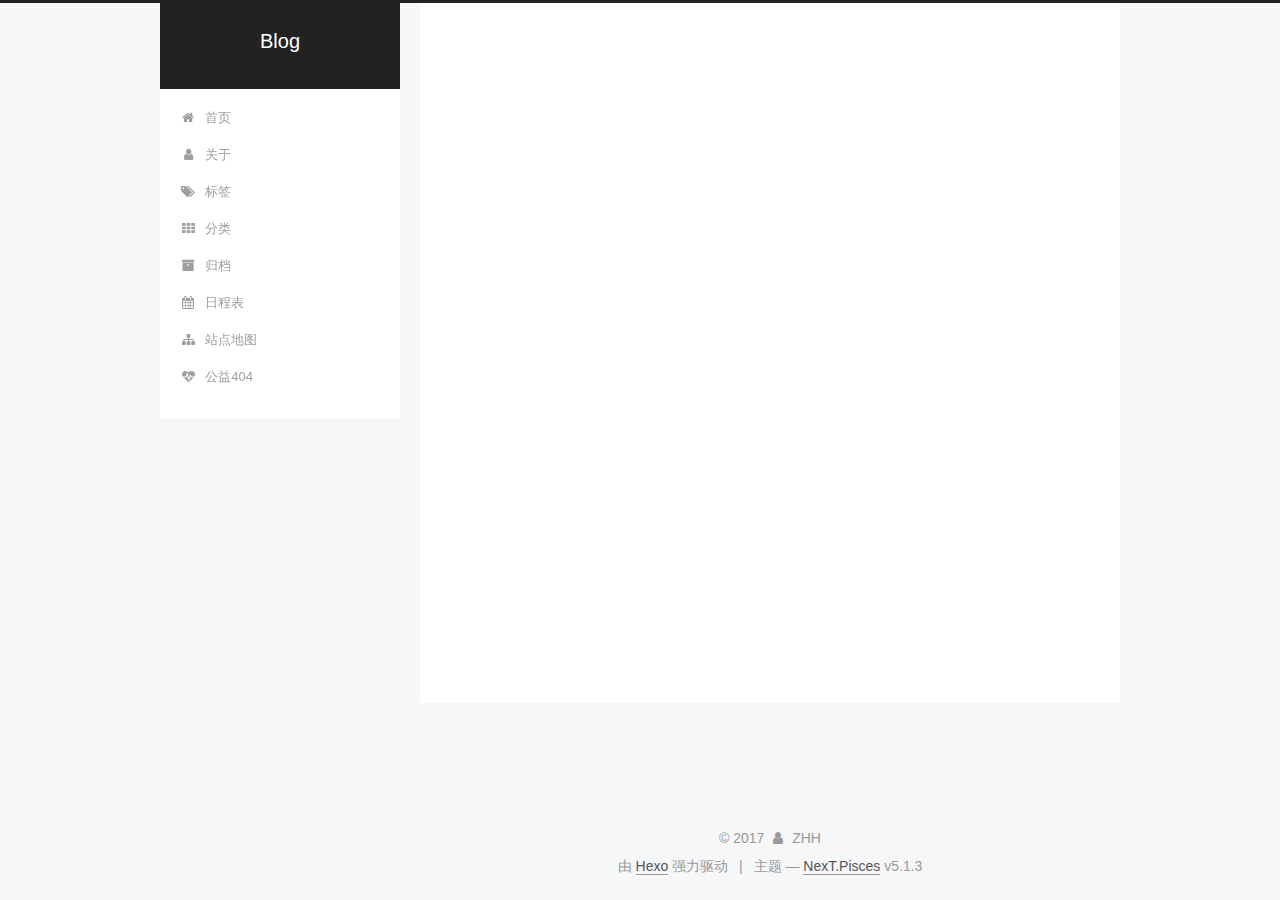
==== about/index.html @ ada10dea "Site updated: 2017-12-16 15:00:33" ====
<!DOCTYPE html>



  


<html class="theme-next pisces use-motion" lang="zh-Hans">
<head>
  <meta charset="UTF-8"/>
<meta http-equiv="X-UA-Compatible" content="IE=edge" />
<meta name="viewport" content="width=device-width, initial-scale=1, maximum-scale=1"/>
<meta name="theme-color" content="#222">









<meta http-equiv="Cache-Control" content="no-transform" />
<meta http-equiv="Cache-Control" content="no-siteapp" />
















  
  
  <link href="/lib/fancybox/source/jquery.fancybox.css?v=2.1.5" rel="stylesheet" type="text/css" />







<link href="/lib/font-awesome/css/font-awesome.min.css?v=4.6.2" rel="stylesheet" type="text/css" />

<link href="/css/main.css?v=5.1.3" rel="stylesheet" type="text/css" />


  <link rel="apple-touch-icon" sizes="180x180" href="/images/apple-touch-icon-next.png?v=5.1.3">


  <link rel="icon" type="image/png" sizes="32x32" href="/images/favicon-32x32-next.png?v=5.1.3">


  <link rel="icon" type="image/png" sizes="16x16" href="/images/favicon-16x16-next.png?v=5.1.3">


  <link rel="mask-icon" href="/images/logo.svg?v=5.1.3" color="#222">





  <meta name="keywords" content="Hexo, NexT" />










<meta name="description" content="##陈群斌前端开发实习生个人主页：chenqunbing.github.io">
<meta property="og:type" content="website">
<meta property="og:title" content="about">
<meta property="og:url" content="http://yoursite.com/about/index.html">
<meta property="og:site_name" content="Blog">
<meta property="og:description" content="##陈群斌前端开发实习生个人主页：chenqunbing.github.io">
<meta property="og:locale" content="zh-Hans">
<meta property="og:updated_time" content="2017-12-16T06:59:31.093Z">
<meta name="twitter:card" content="summary">
<meta name="twitter:title" content="about">
<meta name="twitter:description" content="##陈群斌前端开发实习生个人主页：chenqunbing.github.io">



<script type="text/javascript" id="hexo.configurations">
  var NexT = window.NexT || {};
  var CONFIG = {
    root: '/',
    scheme: 'Pisces',
    version: '5.1.3',
    sidebar: {"position":"left","display":"post","offset":12,"b2t":false,"scrollpercent":false,"onmobile":false},
    fancybox: true,
    tabs: true,
    motion: {"enable":true,"async":false,"transition":{"post_block":"fadeIn","post_header":"slideDownIn","post_body":"slideDownIn","coll_header":"slideLeftIn","sidebar":"slideUpIn"}},
    duoshuo: {
      userId: '0',
      author: '博主'
    },
    algolia: {
      applicationID: '',
      apiKey: '',
      indexName: '',
      hits: {"per_page":10},
      labels: {"input_placeholder":"Search for Posts","hits_empty":"We didn't find any results for the search: ${query}","hits_stats":"${hits} results found in ${time} ms"}
    }
  };
</script>



  <link rel="canonical" href="http://yoursite.com/about/"/>





  <title>about | Blog</title>
  








</head>

<body itemscope itemtype="http://schema.org/WebPage" lang="zh-Hans">

  
  
    
  

  <div class="container sidebar-position-left page-post-detail">
    <div class="headband"></div>

    <header id="header" class="header" itemscope itemtype="http://schema.org/WPHeader">
      <div class="header-inner"><div class="site-brand-wrapper">
  <div class="site-meta ">
    

    <div class="custom-logo-site-title">
      <a href="/"  class="brand" rel="start">
        <span class="logo-line-before"><i></i></span>
        <span class="site-title">Blog</span>
        <span class="logo-line-after"><i></i></span>
      </a>
    </div>
      
        <p class="site-subtitle"></p>
      
  </div>

  <div class="site-nav-toggle">
    <button>
      <span class="btn-bar"></span>
      <span class="btn-bar"></span>
      <span class="btn-bar"></span>
    </button>
  </div>
</div>

<nav class="site-nav">
  

  
    <ul id="menu" class="menu">
      
        
        <li class="menu-item menu-item-home">
          <a href="/" rel="section">
            
              <i class="menu-item-icon fa fa-fw fa-home"></i> <br />
            
            首页
          </a>
        </li>
      
        
        <li class="menu-item menu-item-about">
          <a href="/about/" rel="section">
            
              <i class="menu-item-icon fa fa-fw fa-user"></i> <br />
            
            关于
          </a>
        </li>
      
        
        <li class="menu-item menu-item-tags">
          <a href="/tags/" rel="section">
            
              <i class="menu-item-icon fa fa-fw fa-tags"></i> <br />
            
            标签
          </a>
        </li>
      
        
        <li class="menu-item menu-item-categories">
          <a href="/categories/" rel="section">
            
              <i class="menu-item-icon fa fa-fw fa-th"></i> <br />
            
            分类
          </a>
        </li>
      
        
        <li class="menu-item menu-item-archives">
          <a href="/archives/" rel="section">
            
              <i class="menu-item-icon fa fa-fw fa-archive"></i> <br />
            
            归档
          </a>
        </li>
      
        
        <li class="menu-item menu-item-schedule">
          <a href="/schedule/" rel="section">
            
              <i class="menu-item-icon fa fa-fw fa-calendar"></i> <br />
            
            日程表
          </a>
        </li>
      
        
        <li class="menu-item menu-item-sitemap">
          <a href="/sitemap.xml" rel="section">
            
              <i class="menu-item-icon fa fa-fw fa-sitemap"></i> <br />
            
            站点地图
          </a>
        </li>
      
        
        <li class="menu-item menu-item-commonweal">
          <a href="/404/" rel="section">
            
              <i class="menu-item-icon fa fa-fw fa-heartbeat"></i> <br />
            
            公益404
          </a>
        </li>
      

      
    </ul>
  

  
</nav>



 </div>
    </header>

    <main id="main" class="main">
      <div class="main-inner">
        <div class="content-wrap">
          <div id="content" class="content">
            

  <div id="posts" class="posts-expand">
    
    
    
    <div class="post-block page">
      <header class="post-header">

	<h1 class="post-title" itemprop="name headline">about</h1>



</header>

      
      
      
      <div class="post-body">
        
        
          <h2 id="陈群斌"><a href="#陈群斌" class="headerlink" title="##陈群斌"></a>##陈群斌</h2><p>前端开发实习生<br>个人主页：chenqunbing.github.io</p>

        
      </div>
      
      
      
    </div>
    
    
    
  </div>


          </div>
          


          

  



        </div>
        
          
  
  <div class="sidebar-toggle">
    <div class="sidebar-toggle-line-wrap">
      <span class="sidebar-toggle-line sidebar-toggle-line-first"></span>
      <span class="sidebar-toggle-line sidebar-toggle-line-middle"></span>
      <span class="sidebar-toggle-line sidebar-toggle-line-last"></span>
    </div>
  </div>

  <aside id="sidebar" class="sidebar">
    
    <div class="sidebar-inner">

      

      
        <ul class="sidebar-nav motion-element">
          <li class="sidebar-nav-toc sidebar-nav-active" data-target="post-toc-wrap">
            文章目录
          </li>
          <li class="sidebar-nav-overview" data-target="site-overview-wrap">
            站点概览
          </li>
        </ul>
      

      <section class="site-overview-wrap sidebar-panel">
        <div class="site-overview">
          <div class="site-author motion-element" itemprop="author" itemscope itemtype="http://schema.org/Person">
            
              <img class="site-author-image" itemprop="image"
                src="https://timgsa.baidu.com/timg?image&quality=80&size=b9999_10000&sec=1512407254887&di=79821fce482583d368476b25baf45f73&imgtype=0&src=http%3A%2F%2Fimg5.itiexue.net%2F1680%2F16806173.jpg"
                alt="ZHH" />
            
              <p class="site-author-name" itemprop="name">ZHH</p>
              <p class="site-description motion-element" itemprop="description">MyBlog</p>
          </div>

          <nav class="site-state motion-element">

            
              <div class="site-state-item site-state-posts">
              
                <a href="/archives/">
              
                  <span class="site-state-item-count">4</span>
                  <span class="site-state-item-name">日志</span>
                </a>
              </div>
            

            

            

          </nav>

          

          <div class="links-of-author motion-element">
            
          </div>

          
          

          
          

          

        </div>
      </section>

      
      <!--noindex-->
        <section class="post-toc-wrap motion-element sidebar-panel sidebar-panel-active">
          <div class="post-toc">

            
              
            

            
              <div class="post-toc-content"><ol class="nav"><li class="nav-item nav-level-2"><a class="nav-link" href="#陈群斌"><span class="nav-number">1.</span> <span class="nav-text">##陈群斌</span></a></li></ol></div>
            

          </div>
        </section>
      <!--/noindex-->
      

      

    </div>
  </aside>


        
      </div>
    </main>

    <footer id="footer" class="footer">
      <div class="footer-inner">
        <div class="copyright">&copy; <span itemprop="copyrightYear">2017</span>
  <span class="with-love">
    <i class="fa fa-user"></i>
  </span>
  <span class="author" itemprop="copyrightHolder">ZHH</span>

  
</div>


  <div class="powered-by">由 <a class="theme-link" target="_blank" href="https://hexo.io">Hexo</a> 强力驱动</div>



  <span class="post-meta-divider">|</span>



  <div class="theme-info">主题 &mdash; <a class="theme-link" target="_blank" href="https://github.com/iissnan/hexo-theme-next">NexT.Pisces</a> v5.1.3</div>




        







        
      </div>
    </footer>

    
      <div class="back-to-top">
        <i class="fa fa-arrow-up"></i>
        
      </div>
    

    

  </div>

  

<script type="text/javascript">
  if (Object.prototype.toString.call(window.Promise) !== '[object Function]') {
    window.Promise = null;
  }
</script>









  












  
  
    <script type="text/javascript" src="/lib/jquery/index.js?v=2.1.3"></script>
  

  
  
    <script type="text/javascript" src="/lib/fastclick/lib/fastclick.min.js?v=1.0.6"></script>
  

  
  
    <script type="text/javascript" src="/lib/jquery_lazyload/jquery.lazyload.js?v=1.9.7"></script>
  

  
  
    <script type="text/javascript" src="/lib/velocity/velocity.min.js?v=1.2.1"></script>
  

  
  
    <script type="text/javascript" src="/lib/velocity/velocity.ui.min.js?v=1.2.1"></script>
  

  
  
    <script type="text/javascript" src="/lib/fancybox/source/jquery.fancybox.pack.js?v=2.1.5"></script>
  


  


  <script type="text/javascript" src="/js/src/utils.js?v=5.1.3"></script>

  <script type="text/javascript" src="/js/src/motion.js?v=5.1.3"></script>



  
  


  <script type="text/javascript" src="/js/src/affix.js?v=5.1.3"></script>

  <script type="text/javascript" src="/js/src/schemes/pisces.js?v=5.1.3"></script>



  
  <script type="text/javascript" src="/js/src/scrollspy.js?v=5.1.3"></script>
<script type="text/javascript" src="/js/src/post-details.js?v=5.1.3"></script>



  


  <script type="text/javascript" src="/js/src/bootstrap.js?v=5.1.3"></script>



  


  




	





  





  












  





  

  

  

  
  

  

  

  

</body>
</html>
---- css/main.css ----
/* normalize.css v3.0.2 | MIT License | git.io/normalize */
html {
  font-family: sans-serif; /* 1 */
  -ms-text-size-adjust: 100%; /* 2 */
  -webkit-text-size-adjust: 100%; /* 2 */
}
body {
  margin: 0;
}
article,
aside,
details,
figcaption,
figure,
footer,
header,
hgroup,
main,
menu,
nav,
section,
summary {
  display: block;
}
audio,
canvas,
progress,
video {
  display: inline-block; /* 1 */
  vertical-align: baseline; /* 2 */
}
audio:not([controls]) {
  display: none;
  height: 0;
}
[hidden],
template {
  display: none;
}
a {
  background-color: transparent;
}
a:active,
a:hover {
  outline: 0;
}
abbr[title] {
  border-bottom: 1px dotted;
}
b,
strong {
  font-weight: bold;
}
dfn {
  font-style: italic;
}
h1 {
  font-size: 2em;
  margin: 0.67em 0;
}
mark {
  background: #ff0;
  color: #000;
}
small {
  font-size: 80%;
}
sub,
sup {
  font-size: 75%;
  line-height: 0;
  position: relative;
  vertical-align: baseline;
}
sup {
  top: -0.5em;
}
sub {
  bottom: -0.25em;
}
img {
  border: 0;
}
svg:not(:root) {
  overflow: hidden;
}
figure {
  margin: 1em 40px;
}
hr {
  -moz-box-sizing: content-box;
  box-sizing: content-box;
  height: 0;
}
pre {
  overflow: auto;
}
code,
kbd,
pre,
samp {
  font-family: monospace, monospace;
  font-size: 1em;
}
button,
input,
optgroup,
select,
textarea {
  color: inherit; /* 1 */
  font: inherit; /* 2 */
  margin: 0; /* 3 */
}
button {
  overflow: visible;
}
button,
select {
  text-transform: none;
}
button,
html input[type="button"],
input[type="reset"],
input[type="submit"] {
  -webkit-appearance: button; /* 2 */
  cursor: pointer; /* 3 */
}
button[disabled],
html input[disabled] {
  cursor: default;
}
button::-moz-focus-inner,
input::-moz-focus-inner {
  border: 0;
  padding: 0;
}
input {
  line-height: normal;
}
input[type="checkbox"],
input[type="radio"] {
  box-sizing: border-box; /* 1 */
  padding: 0; /* 2 */
}
input[type="number"]::-webkit-inner-spin-button,
input[type="number"]::-webkit-outer-spin-button {
  height: auto;
}
input[type="search"] {
  -webkit-appearance: textfield; /* 1 */
  -moz-box-sizing: content-box;
  -webkit-box-sizing: content-box; /* 2 */
  box-sizing: content-box;
}
input[type="search"]::-webkit-search-cancel-button,
input[type="search"]::-webkit-search-decoration {
  -webkit-appearance: none;
}
fieldset {
  border: 1px solid #c0c0c0;
  margin: 0 2px;
  padding: 0.35em 0.625em 0.75em;
}
legend {
  border: 0; /* 1 */
  padding: 0; /* 2 */
}
textarea {
  overflow: auto;
}
optgroup {
  font-weight: bold;
}
table {
  border-collapse: collapse;
  border-spacing: 0;
}
td,
th {
  padding: 0;
}
::selection {
  background: #262a30;
  color: #fff;
}
body {
  position: relative;
  font-family: 'Lato', "PingFang SC", "Microsoft YaHei", sans-serif;
  font-size: 14px;
  line-height: 2;
  color: #555;
  background: #f5f7f9;
}
@media (max-width: 767px) {
  body {
    padding-right: 0 !important;
  }
}
@media (min-width: 768px) and (max-width: 991px) {
  body {
    padding-right: 0 !important;
  }
}
@media (min-width: 1600px) {
  body {
    font-size: 16px;
  }
}
h1,
h2,
h3,
h4,
h5,
h6 {
  margin: 0;
  padding: 0;
  font-weight: bold;
  line-height: 1.5;
  font-family: 'Lato', "PingFang SC", "Microsoft YaHei", sans-serif;
}
h2,
h3,
h4,
h5,
h6 {
  margin: 20px 0 15px;
}
h1 {
  font-size: 22px;
}
@media (max-width: 767px) {
  h1 {
    font-size: 18px;
  }
}
h2 {
  font-size: 20px;
}
@media (max-width: 767px) {
  h2 {
    font-size: 16px;
  }
}
h3 {
  font-size: 18px;
}
@media (max-width: 767px) {
  h3 {
    font-size: 14px;
  }
}
h4 {
  font-size: 16px;
}
@media (max-width: 767px) {
  h4 {
    font-size: 12px;
  }
}
h5 {
  font-size: 14px;
}
@media (max-width: 767px) {
  h5 {
    font-size: 10px;
  }
}
h6 {
  font-size: 12px;
}
@media (max-width: 767px) {
  h6 {
    font-size: 8px;
  }
}
p {
  margin: 0 0 20px 0;
}
a {
  color: #555;
  text-decoration: none;
  outline: none;
  border-bottom: 1px solid #999;
  word-wrap: break-word;
}
a:hover {
  color: #222;
  border-bottom-color: #222;
}
blockquote {
  margin: 0;
  padding: 0;
}
img {
  display: block;
  margin: auto;
  max-width: 100%;
  height: auto;
}
hr {
  margin: 40px 0;
  height: 3px;
  border: none;
  background-color: #ddd;
  background-image: repeating-linear-gradient(-45deg, #fff, #fff 4px, transparent 4px, transparent 8px);
}
blockquote {
  padding: 0 15px;
  color: #666;
  border-left: 4px solid #ddd;
}
blockquote cite::before {
  content: "-";
  padding: 0 5px;
}
dt {
  font-weight: 700;
}
dd {
  margin: 0;
  padding: 0;
}
kbd {
  border: 1px solid #ccc;
  border-radius: 0.2em;
  box-shadow: 0.1em 0.1em 0.2em rgba(0,0,0,0.1);
  background-color: #f9f9f9;
  font-family: inherit;
  background-image: -webkit-linear-gradient(top, #eee, #fff, #eee);
  padding: 0.1em 0.3em;
  white-space: nowrap;
}
.text-left {
  text-align: left;
}
.text-center {
  text-align: center;
}
.text-right {
  text-align: right;
}
.text-justify {
  text-align: justify;
}
.text-nowrap {
  white-space: nowrap;
}
.text-lowercase {
  text-transform: lowercase;
}
.text-uppercase {
  text-transform: uppercase;
}
.text-capitalize {
  text-transform: capitalize;
}
.center-block {
  display: block;
  margin-left: auto;
  margin-right: auto;
}
.clearfix:before,
.clearfix:after {
  content: " ";
  display: table;
}
.clearfix:after {
  clear: both;
}
.pullquote {
  width: 45%;
}
.pullquote.left {
  float: left;
  margin-left: 5px;
  margin-right: 10px;
}
.pullquote.right {
  float: right;
  margin-left: 10px;
  margin-right: 5px;
}
.affix.affix.affix {
  position: fixed;
}
.translation {
  margin-top: -20px;
  font-size: 14px;
  color: #999;
}
.scrollbar-measure {
  width: 100px;
  height: 100px;
  overflow: scroll;
  position: absolute;
  top: -9999px;
}
.use-motion .motion-element {
  opacity: 0;
}
table {
  margin: 20px 0;
  width: 100%;
  border-collapse: collapse;
  border-spacing: 0;
  border: 1px solid #ddd;
  font-size: 14px;
  table-layout: fixed;
  word-wrap: break-all;
}
table>tbody>tr:nth-of-type(odd) {
  background-color: #f9f9f9;
}
table>tbody>tr:hover {
  background-color: #f5f5f5;
}
caption,
th,
td {
  padding: 8px;
  text-align: left;
  vertical-align: middle;
  font-weight: normal;
}
th,
td {
  border-bottom: 3px solid #ddd;
  border-right: 1px solid #eee;
}
th {
  padding-bottom: 10px;
  font-weight: 700;
}
td {
  border-bottom-width: 1px;
}
html,
body {
  height: 100%;
}
.container {
  position: relative;
  min-height: 100%;
}
.header-inner {
  margin: 0 auto;
  padding: 100px 0 70px;
  width: 700px;
}
@media (min-width: 1600px) {
  .container .header-inner {
    width: 900px;
  }
}
.main {
  padding-bottom: 150px;
}
.main-inner {
  margin: 0 auto;
  width: 700px;
}
@media (min-width: 1600px) {
  .container .main-inner {
    width: 900px;
  }
}
.footer {
  position: absolute;
  left: 0;
  bottom: 0;
  width: 100%;
  min-height: 50px;
}
.footer-inner {
  box-sizing: border-box;
  margin: 20px auto;
  width: 700px;
}
@media (min-width: 1600px) {
  .container .footer-inner {
    width: 900px;
  }
}
pre,
.highlight {
  overflow: auto;
  margin: 20px 0;
  padding: 0;
  font-size: 13px;
  color: #4d4d4c;
  background: #f7f7f7;
  line-height: 1.6;
}
pre,
code {
  font-family: consolas, Menlo, "PingFang SC", "Microsoft YaHei", monospace;
}
code {
  padding: 2px 4px;
  word-wrap: break-word;
  color: #555;
  background: #eee;
  border-radius: 3px;
  font-size: 13px;
}
pre {
  padding: 10px;
}
pre code {
  padding: 0;
  color: #4d4d4c;
  background: none;
  text-shadow: none;
}
.highlight {
  border-radius: 1px;
}
.highlight pre {
  border: none;
  margin: 0;
  padding: 10px 0;
}
.highlight table {
  margin: 0;
  width: auto;
  border: none;
}
.highlight td {
  border: none;
  padding: 0;
}
.highlight figcaption {
  font-size: 1em;
  color: #4d4d4c;
  line-height: 1em;
  margin-bottom: 1em;
}
.highlight figcaption:before,
.highlight figcaption:after {
  content: " ";
  display: table;
}
.highlight figcaption:after {
  clear: both;
}
.highlight figcaption a {
  float: right;
  color: #4d4d4c;
}
.highlight figcaption a:hover {
  border-bottom-color: #4d4d4c;
}
.highlight .gutter pre {
  padding-left: 10px;
  padding-right: 10px;
  color: #869194;
  text-align: right;
  background-color: #eff2f3;
}
.highlight .code pre {
  width: 100%;
  padding-left: 10px;
  padding-right: 10px;
  background-color: #f7f7f7;
}
.highlight .line {
  height: 20px;
}
.gutter {
  -webkit-user-select: none;
  -moz-user-select: none;
  -ms-user-select: none;
  user-select: none;
}
.gist table {
  width: auto;
}
.gist table td {
  border: none;
}
pre .deletion {
  background: #fdd;
}
pre .addition {
  background: #dfd;
}
pre .meta {
  color: #8959a8;
}
pre .comment {
  color: #8e908c;
}
pre .variable,
pre .attribute,
pre .tag,
pre .regexp,
pre .ruby .constant,
pre .xml .tag .title,
pre .xml .pi,
pre .xml .doctype,
pre .html .doctype,
pre .css .id,
pre .css .class,
pre .css .pseudo {
  color: #c82829;
}
pre .number,
pre .preprocessor,
pre .built_in,
pre .literal,
pre .params,
pre .constant,
pre .command {
  color: #f5871f;
}
pre .ruby .class .title,
pre .css .rules .attribute,
pre .string,
pre .value,
pre .inheritance,
pre .header,
pre .ruby .symbol,
pre .xml .cdata,
pre .special,
pre .number,
pre .formula {
  color: #718c00;
}
pre .title,
pre .css .hexcolor {
  color: #3e999f;
}
pre .function,
pre .python .decorator,
pre .python .title,
pre .ruby .function .title,
pre .ruby .title .keyword,
pre .perl .sub,
pre .javascript .title,
pre .coffeescript .title {
  color: #4271ae;
}
pre .keyword,
pre .javascript .function {
  color: #8959a8;
}
.full-image.full-image.full-image {
  border: none;
  max-width: 100%;
  width: auto;
  margin: 20px auto;
}
@media (min-width: 992px) {
  .full-image.full-image.full-image {
    max-width: none;
    width: 118%;
    margin: 0 -9%;
  }
}
.blockquote-center,
.page-home .post-type-quote blockquote,
.page-post-detail .post-type-quote blockquote {
  position: relative;
  margin: 40px 0;
  padding: 0;
  border-left: none;
  text-align: center;
}
.blockquote-center::before,
.page-home .post-type-quote blockquote::before,
.page-post-detail .post-type-quote blockquote::before,
.blockquote-center::after,
.page-home .post-type-quote blockquote::after,
.page-post-detail .post-type-quote blockquote::after {
  position: absolute;
  content: ' ';
  display: block;
  width: 100%;
  height: 24px;
  opacity: 0.2;
  background-repeat: no-repeat;
  background-position: 0 -6px;
  background-size: 22px 22px;
}
.blockquote-center::before,
.page-home .post-type-quote blockquote::before,
.page-post-detail .post-type-quote blockquote::before {
  top: -20px;
  background-image: url("../images/quote-l.svg");
  border-top: 1px solid #ccc;
}
.blockquote-center::after,
.page-home .post-type-quote blockquote::after,
.page-post-detail .post-type-quote blockquote::after {
  bottom: -20px;
  background-image: url("../images/quote-r.svg");
  border-bottom: 1px solid #ccc;
  background-position: 100% 8px;
}
.blockquote-center p,
.page-home .post-type-quote blockquote p,
.page-post-detail .post-type-quote blockquote p,
.blockquote-center div,
.page-home .post-type-quote blockquote div,
.page-post-detail .post-type-quote blockquote div {
  text-align: center;
}
.post .post-body .group-picture img {
  box-sizing: border-box;
  padding: 0 3px;
  border: none;
}
.post .group-picture-row {
  overflow: hidden;
  margin-top: 6px;
}
.post .group-picture-row:first-child {
  margin-top: 0;
}
.post .group-picture-column {
  float: left;
}
.page-post-detail .post-body .group-picture-column {
  float: none;
  margin-top: 10px;
  width: auto !important;
}
.page-post-detail .post-body .group-picture-column img {
  margin: 0 auto;
}
.page-archive .group-picture-container {
  overflow: hidden;
}
.page-archive .group-picture-row {
  float: left;
}
.page-archive .group-picture-row:first-child {
  margin-top: 6px;
}
.page-archive .group-picture-column {
  max-width: 150px;
  max-height: 150px;
}
.post-body .note {
  position: relative;
  padding: 15px;
  margin-bottom: 20px;
  border: 1px solid #eee;
  border-left-width: 5px;
  border-radius: 3px;
}
.post-body .note h2,
.post-body .note h3,
.post-body .note h4,
.post-body .note h5,
.post-body .note h6 {
  margin-top: 0;
  margin-bottom: 0;
  border-bottom: initial;
  padding-top: 0 !important;
}
.post-body .note p:first-child,
.post-body .note ul:first-child,
.post-body .note ol:first-child,
.post-body .note table:first-child,
.post-body .note pre:first-child,
.post-body .note blockquote:first-child {
  margin-top: 0;
}
.post-body .note p:last-child,
.post-body .note ul:last-child,
.post-body .note ol:last-child,
.post-body .note table:last-child,
.post-body .note pre:last-child,
.post-body .note blockquote:last-child {
  margin-bottom: 0;
}
.post-body .note.default {
  border-left-color: #777;
}
.post-body .note.default h2,
.post-body .note.default h3,
.post-body .note.default h4,
.post-body .note.default h5,
.post-body .note.default h6 {
  color: #777;
}
.post-body .note.primary {
  border-left-color: #6f42c1;
}
.post-body .note.primary h2,
.post-body .note.primary h3,
.post-body .note.primary h4,
.post-body .note.primary h5,
.post-body .note.primary h6 {
  color: #6f42c1;
}
.post-body .note.info {
  border-left-color: #428bca;
}
.post-body .note.info h2,
.post-body .note.info h3,
.post-body .note.info h4,
.post-body .note.info h5,
.post-body .note.info h6 {
  color: #428bca;
}
.post-body .note.success {
  border-left-color: #5cb85c;
}
.post-body .note.success h2,
.post-body .note.success h3,
.post-body .note.success h4,
.post-body .note.success h5,
.post-body .note.success h6 {
  color: #5cb85c;
}
.post-body .note.warning {
  border-left-color: #f0ad4e;
}
.post-body .note.warning h2,
.post-body .note.warning h3,
.post-body .note.warning h4,
.post-body .note.warning h5,
.post-body .note.warning h6 {
  color: #f0ad4e;
}
.post-body .note.danger {
  border-left-color: #d9534f;
}
.post-body .note.danger h2,
.post-body .note.danger h3,
.post-body .note.danger h4,
.post-body .note.danger h5,
.post-body .note.danger h6 {
  color: #d9534f;
}
.post-body .label {
  display: inline;
  padding: 0 2px;
  white-space: nowrap;
}
.post-body .label.default {
  background-color: #f0f0f0;
}
.post-body .label.primary {
  background-color: #efe6f7;
}
.post-body .label.info {
  background-color: #e5f2f8;
}
.post-body .label.success {
  background-color: #e7f4e9;
}
.post-body .label.warning {
  background-color: #fcf6e1;
}
.post-body .label.danger {
  background-color: #fae8eb;
}
.post-body .tabs {
  position: relative;
  display: block;
  margin-bottom: 20px;
  padding-top: 10px;
}
.post-body .tabs ul.nav-tabs {
  margin: 0;
  padding: 0;
  display: flex;
  margin-bottom: -1px;
}
@media (max-width: 413px) {
  .post-body .tabs ul.nav-tabs {
    display: block;
    margin-bottom: 5px;
  }
}
.post-body .tabs ul.nav-tabs li.tab {
  list-style-type: none !important;
  margin: 0 0.25em 0 0;
  border-top: 3px solid transparent;
  border-left: 1px solid transparent;
  border-right: 1px solid transparent;
}
@media (max-width: 413px) {
  .post-body .tabs ul.nav-tabs li.tab {
    margin: initial;
    border-top: 1px solid transparent;
    border-left: 3px solid transparent;
    border-right: 1px solid transparent;
    border-bottom: 1px solid transparent;
  }
}
.post-body .tabs ul.nav-tabs li.tab a {
  outline: 0;
  border-bottom: initial;
  display: block;
  line-height: 1.8em;
  padding: 0.25em 0.75em;
  transition-duration: 0.2s;
  transition-timing-function: ease-out;
  transition-delay: 0s;
}
.post-body .tabs ul.nav-tabs li.tab a i {
  width: 1.285714285714286em;
}
.post-body .tabs ul.nav-tabs li.tab.active {
  border-top: 3px solid #fc6423;
  border-left: 1px solid #ddd;
  border-right: 1px solid #ddd;
  background-color: #fff;
}
@media (max-width: 413px) {
  .post-body .tabs ul.nav-tabs li.tab.active {
    border-top: 1px solid #ddd;
    border-left: 3px solid #fc6423;
    border-right: 1px solid #ddd;
    border-bottom: 1px solid #ddd;
  }
}
.post-body .tabs ul.nav-tabs li.tab.active a {
  cursor: default;
  color: #555;
}
.post-body .tabs .tab-content {
  background-color: #fff;
}
.post-body .tabs .tab-content .tab-pane {
  border: 1px solid #ddd;
  padding: 20px 20px 0 20px;
}
.post-body .tabs .tab-content .tab-pane:not(.active) {
  display: none !important;
}
.post-body .tabs .tab-content .tab-pane.active {
  display: block !important;
}
.btn {
  display: inline-block;
  padding: 0 20px;
  font-size: 14px;
  color: #555;
  background: #fff;
  border: 2px solid #555;
  text-decoration: none;
  border-radius: 2px;
  transition-property: background-color;
  transition-duration: 0.2s;
  transition-timing-function: ease-in-out;
  transition-delay: 0s;
  line-height: 2;
}
.btn:hover {
  border-color: #222;
  color: #fff;
  background: #222;
}
.btn +.btn {
  margin: 0 0 8px 8px;
}
.btn .fa-fw {
  width: 1.285714285714286em;
  text-align: left;
}
.btn-bar {
  display: block;
  width: 22px;
  height: 2px;
  background: #555;
  border-radius: 1px;
}
.btn-bar+.btn-bar {
  margin-top: 4px;
}
.pagination {
  margin: 120px 0 40px;
  text-align: center;
  border-top: 1px solid #eee;
}
.page-number-basic,
.pagination .prev,
.pagination .next,
.pagination .page-number,
.pagination .space {
  display: inline-block;
  position: relative;
  top: -1px;
  margin: 0 10px;
  padding: 0 11px;
}
@media (max-width: 767px) {
  .page-number-basic,
  .pagination .prev,
  .pagination .next,
  .pagination .page-number,
  .pagination .space {
    margin: 0 5px;
  }
}
.pagination .prev,
.pagination .next,
.pagination .page-number {
  border-bottom: 0;
  border-top: 1px solid #eee;
  transition-property: border-color;
  transition-duration: 0.2s;
  transition-timing-function: ease-in-out;
  transition-delay: 0s;
}
.pagination .prev:hover,
.pagination .next:hover,
.pagination .page-number:hover {
  border-top-color: #222;
}
.pagination .space {
  padding: 0;
  margin: 0;
}
.pagination .prev {
  margin-left: 0;
}
.pagination .next {
  margin-right: 0;
}
.pagination .page-number.current {
  color: #fff;
  background: #ccc;
  border-top-color: #ccc;
}
@media (max-width: 767px) {
  .pagination {
    border-top: none;
  }
  .pagination .prev,
  .pagination .next,
  .pagination .page-number {
    margin-bottom: 10px;
    border-top: 0;
    border-bottom: 1px solid #eee;
    padding: 0 10px;
  }
  .pagination .prev:hover,
  .pagination .next:hover,
  .pagination .page-number:hover {
    border-bottom-color: #222;
  }
}
.comments {
  margin: 60px 20px 0;
}
.tag-cloud {
  text-align: center;
}
.tag-cloud a {
  display: inline-block;
  margin: 10px;
}
.back-to-top {
  box-sizing: border-box;
  position: fixed;
  bottom: -100px;
  right: 30px;
  z-index: 1050;
  padding: 0 6px;
  width: 24px;
  background: #222;
  font-size: 12px;
  opacity: 0.6;
  color: #fff;
  cursor: pointer;
  text-align: center;
  -webkit-transform: translateZ(0);
  transition-property: bottom;
  transition-duration: 0.2s;
  transition-timing-function: ease-in-out;
  transition-delay: 0s;
}
@media (min-width: 768px) and (max-width: 991px) {
  .back-to-top {
    display: none !important;
  }
}
@media (max-width: 767px) {
  .back-to-top {
    display: none !important;
  }
}
.back-to-top.back-to-top-on {
  bottom: 30px;
}
.header {
  background: transparent;
}
.header-inner {
  position: relative;
}
.headband {
  height: 3px;
  background: #222;
}
.site-meta {
  margin: 0;
  text-align: center;
}
@media (max-width: 767px) {
  .site-meta {
    text-align: center;
  }
}
.brand {
  position: relative;
  display: inline-block;
  padding: 0 40px;
  color: #fff;
  background: #222;
  border-bottom: none;
}
.brand:hover {
  color: #fff;
}
.logo {
  display: inline-block;
  margin-right: 5px;
  line-height: 36px;
  vertical-align: top;
}
.site-title {
  display: inline-block;
  vertical-align: top;
  line-height: 36px;
  font-size: 20px;
  font-weight: normal;
  font-family: 'Lato', "PingFang SC", "Microsoft YaHei", sans-serif;
}
.site-subtitle {
  margin-top: 10px;
  font-size: 13px;
  color: #ddd;
}
.use-motion .brand {
  opacity: 0;
}
.use-motion .logo,
.use-motion .site-title,
.use-motion .site-subtitle {
  opacity: 0;
  position: relative;
  top: -10px;
}
.site-nav-toggle {
  display: none;
  position: absolute;
  top: 10px;
  left: 10px;
}
@media (max-width: 767px) {
  .site-nav-toggle {
    display: block;
  }
}
.site-nav-toggle button {
  margin-top: 2px;
  padding: 9px 10px;
  background: transparent;
  border: none;
}
@media (max-width: 767px) {
  .site-nav {
    display: none;
    margin: 0 -10px;
    padding: 0 10px;
    clear: both;
    border-top: 1px solid #ddd;
  }
}
@media (min-width: 768px) and (max-width: 991px) {
  .site-nav {
    display: block !important;
  }
}
@media (min-width: 992px) {
  .site-nav {
    display: block !important;
  }
}
.menu {
  margin-top: 20px;
  padding-left: 0;
  text-align: center;
}
.menu .menu-item {
  display: inline-block;
  margin: 0 10px;
  list-style: none;
}
@media screen and (max-width: 767px) {
  .menu .menu-item {
    margin-top: 10px;
  }
}
.menu .menu-item a {
  display: block;
  font-size: 13px;
  line-height: inherit;
  border-bottom: 1px solid transparent;
  transition-property: border-color;
  transition-duration: 0.2s;
  transition-timing-function: ease-in-out;
  transition-delay: 0s;
}
.menu .menu-item a:hover,
.menu-item-active a {
  border-bottom-color: #222;
}
.menu .menu-item .fa {
  margin-right: 5px;
}
.use-motion .menu-item {
  opacity: 0;
}
.post-body {
  font-family: 'Lato', "PingFang SC", "Microsoft YaHei", sans-serif;
}
@media (max-width: 767px) {
  .post-body {
    word-break: break-word;
  }
}
.post-body .fancybox img {
  display: block !important;
  margin: 0 auto;
  cursor: pointer;
  cursor: zoom-in;
  cursor: -webkit-zoom-in;
}
.post-body .image-caption,
.post-body .figure .caption {
  margin: -20px auto 15px;
  text-align: center;
  font-size: 14px;
  color: #999;
  font-weight: bold;
  line-height: 1;
}
.post-sticky-flag {
  display: inline-block;
  font-size: 16px;
  -ms-transform: rotate(30deg);
  -webkit-transform: rotate(30deg);
  -moz-transform: rotate(30deg);
  -ms-transform: rotate(30deg);
  -o-transform: rotate(30deg);
  transform: rotate(30deg);
}
.use-motion .post-block,
.use-motion .pagination,
.use-motion .comments {
  opacity: 0;
}
.use-motion .post-header {
  opacity: 0;
}
.use-motion .post-body {
  opacity: 0;
}
.use-motion .collection-title {
  opacity: 0;
}
.posts-expand {
  padding-top: 40px;
}
@media (max-width: 767px) {
  .posts-expand {
    margin: 0 20px;
  }
  .post-body pre .gutter pre {
    padding-right: 10px;
  }
  .post-body .highlight {
    margin-left: 0px;
    margin-right: 0px;
    padding: 0;
  }
  .post-body .highlight .gutter pre {
    padding-right: 10px;
  }
}
@media (min-width: 992px) {
  .posts-expand .post-body {
    text-align: justify;
  }
}
.posts-expand .post-body h2,
.posts-expand .post-body h3,
.posts-expand .post-body h4,
.posts-expand .post-body h5,
.posts-expand .post-body h6 {
  padding-top: 10px;
}
.posts-expand .post-body h2 .header-anchor,
.posts-expand .post-body h3 .header-anchor,
.posts-expand .post-body h4 .header-anchor,
.posts-expand .post-body h5 .header-anchor,
.posts-expand .post-body h6 .header-anchor {
  float: right;
  margin-left: 10px;
  color: #ccc;
  border-bottom-style: none;
  visibility: hidden;
}
.posts-expand .post-body h2 .header-anchor:hover,
.posts-expand .post-body h3 .header-anchor:hover,
.posts-expand .post-body h4 .header-anchor:hover,
.posts-expand .post-body h5 .header-anchor:hover,
.posts-expand .post-body h6 .header-anchor:hover {
  color: inherit;
}
.posts-expand .post-body h2:hover .header-anchor,
.posts-expand .post-body h3:hover .header-anchor,
.posts-expand .post-body h4:hover .header-anchor,
.posts-expand .post-body h5:hover .header-anchor,
.posts-expand .post-body h6:hover .header-anchor {
  visibility: visible;
}
.posts-expand .post-body ul li {
  list-style: circle;
}
.posts-expand .post-body img {
  box-sizing: border-box;
  margin: auto;
  padding: 3px;
  border: 1px solid #ddd;
}
.posts-expand .post-body .fancybox img {
  margin: 0 auto 25px;
}
@media (max-width: 767px) {
  .posts-collapse {
    margin: 0 20px;
  }
  .posts-collapse .post-title,
  .posts-collapse .post-meta {
    display: block;
    width: auto;
    text-align: left;
  }
}
.posts-collapse {
  position: relative;
  z-index: 1010;
  margin-left: 55px;
}
.posts-collapse::after {
  content: " ";
  position: absolute;
  top: 20px;
  left: 0;
  margin-left: -2px;
  width: 4px;
  height: 100%;
  background: #f5f5f5;
  z-index: -1;
}
@media (max-width: 767px) {
  .posts-collapse {
    margin: 0 20px;
  }
}
.posts-collapse .collection-title {
  position: relative;
  margin: 60px 0;
}
.posts-collapse .collection-title h1,
.posts-collapse .collection-title h2 {
  margin-left: 20px;
}
.posts-collapse .collection-title small {
  color: #bbb;
  margin-left: 5px;
}
.posts-collapse .collection-title::before {
  content: " ";
  position: absolute;
  left: 0;
  top: 50%;
  margin-left: -4px;
  margin-top: -4px;
  width: 8px;
  height: 8px;
  background: #bbb;
  border-radius: 50%;
}
.posts-collapse .post {
  margin: 30px 0;
}
.posts-collapse .post-header {
  position: relative;
  transition-duration: 0.2s;
  transition-timing-function: ease-in-out;
  transition-delay: 0s;
  transition-property: border;
  border-bottom: 1px dashed #ccc;
}
.posts-collapse .post-header::before {
  content: " ";
  position: absolute;
  left: 0;
  top: 12px;
  width: 6px;
  height: 6px;
  margin-left: -4px;
  background: #bbb;
  border-radius: 50%;
  border: 1px solid #fff;
  transition-duration: 0.2s;
  transition-timing-function: ease-in-out;
  transition-delay: 0s;
  transition-property: background;
}
.posts-collapse .post-header:hover {
  border-bottom-color: #666;
}
.posts-collapse .post-header:hover::before {
  background: #222;
}
.posts-collapse .post-meta {
  position: absolute;
  font-size: 12px;
  left: 20px;
  top: 5px;
}
.posts-collapse .post-comments-count {
  display: none;
}
.posts-collapse .post-title {
  margin-left: 60px;
  font-size: 16px;
  font-weight: normal;
  line-height: inherit;
}
.posts-collapse .post-title::after {
  margin-left: 3px;
  opacity: 0.6;
}
.posts-collapse .post-title a {
  color: #666;
  border-bottom: none;
}
.page-home .post-type-quote .post-header,
.page-post-detail .post-type-quote .post-header,
.page-home .post-type-quote .post-tags,
.page-post-detail .post-type-quote .post-tags {
  display: none;
}
.posts-expand .post-title {
  text-align: center;
  word-break: break-word;
  font-weight: 400;
}
.posts-expand .post-title-link {
  display: inline-block;
  position: relative;
  color: #555;
  border-bottom: none;
  line-height: 1.2;
  vertical-align: top;
}
.posts-expand .post-title-link::before {
  content: "";
  position: absolute;
  width: 100%;
  height: 2px;
  bottom: 0;
  left: 0;
  background-color: #000;
  visibility: hidden;
  -webkit-transform: scaleX(0);
  -moz-transform: scaleX(0);
  -ms-transform: scaleX(0);
  -o-transform: scaleX(0);
  transform: scaleX(0);
  transition-duration: 0.2s;
  transition-timing-function: ease-in-out;
  transition-delay: 0s;
}
.posts-expand .post-title-link:hover::before {
  visibility: visible;
  -webkit-transform: scaleX(1);
  -moz-transform: scaleX(1);
  -ms-transform: scaleX(1);
  -o-transform: scaleX(1);
  transform: scaleX(1);
}
.posts-expand .post-title-link .fa {
  font-size: 16px;
}
.posts-expand .post-meta {
  margin: 3px 0 60px 0;
  color: #999;
  font-family: 'Lato', "PingFang SC", "Microsoft YaHei", sans-serif;
  font-size: 12px;
  text-align: center;
}
.posts-expand .post-meta .post-category-list {
  display: inline-block;
  margin: 0;
  padding: 3px;
}
.posts-expand .post-meta .post-category-list-link {
  color: #999;
}
.posts-expand .post-meta .post-description {
  font-size: 14px;
  margin-top: 2px;
}
.post-meta-divider {
  margin: 0 0.5em;
}
.post-meta-item-icon {
  margin-right: 3px;
}
@media (min-width: 768px) and (max-width: 991px) {
  .post-meta-item-icon {
    display: inline-block;
  }
}
@media (max-width: 767px) {
  .post-meta-item-icon {
    display: inline-block;
  }
}
@media (min-width: 768px) and (max-width: 991px) {
  .post-meta-item-text {
    display: none;
  }
}
@media (max-width: 767px) {
  .post-meta-item-text {
    display: none;
  }
}
@media (max-width: 767px) {
  .posts-expand .post-comments-count {
    display: none;
  }
}
.post-button {
  margin-top: 40px;
}
.posts-expand .post-tags {
  margin-top: 40px;
  text-align: center;
}
.posts-expand .post-tags a {
  display: inline-block;
  margin-right: 10px;
  font-size: 13px;
}
.post-nav {
  display: table;
  margin-top: 15px;
  width: 100%;
  border-top: 1px solid #eee;
}
.post-nav-divider {
  display: table-cell;
  width: 10%;
}
.post-nav-item {
  display: table-cell;
  padding: 10px 0 0 0;
  width: 45%;
  vertical-align: top;
}
.post-nav-item a {
  position: relative;
  display: block;
  line-height: 25px;
  font-size: 14px;
  color: #555;
  border-bottom: none;
}
.post-nav-item a:hover {
  color: #222;
  border-bottom: none;
}
.post-nav-item a:active {
  top: 2px;
}
.post-nav-item .fa {
  position: absolute;
  top: 8px;
  left: 0;
  font-size: 12px;
}
.post-nav-next a {
  padding-left: 15px;
}
.post-nav-prev {
  text-align: right;
}
.post-nav-prev a {
  padding-right: 15px;
}
.post-nav-prev .fa {
  right: 0;
  left: auto;
}
.posts-expand .post-eof {
  display: block;
  margin: 80px auto 60px;
  width: 8%;
  height: 1px;
  background: #ccc;
  text-align: center;
}
.post:last-child .post-eof.post-eof.post-eof {
  display: none;
}
.post-gallery {
  display: table;
  table-layout: fixed;
  width: 100%;
  border-collapse: separate;
}
.post-gallery-row {
  display: table-row;
}
.post-gallery .post-gallery-img {
  display: table-cell;
  text-align: center;
  vertical-align: middle;
  border: none;
}
.post-gallery .post-gallery-img img {
  max-width: 100%;
  max-height: 100%;
  border: none;
}
.fancybox-close,
.fancybox-close:hover {
  border: none;
}
.rtl.post-body p,
.rtl.post-body a,
.rtl.post-body h1,
.rtl.post-body h2,
.rtl.post-body h3,
.rtl.post-body h4,
.rtl.post-body h5,
.rtl.post-body h6,
.rtl.post-body li,
.rtl.post-body ul,
.rtl.post-body ol {
  direction: rtl;
  font-family: UKIJ Ekran;
}
.rtl.post-title {
  font-family: UKIJ Ekran;
}
.sidebar {
  position: fixed;
  right: 0;
  top: 0;
  bottom: 0;
  width: 0;
  z-index: 1040;
  box-shadow: inset 0 2px 6px #000;
  background: #222;
  -webkit-transform: translateZ(0);
}
.sidebar a {
  color: #999;
  border-bottom-color: #555;
}
.sidebar a:hover {
  color: #eee;
}
@media (min-width: 768px) and (max-width: 991px) {
  .sidebar {
    display: none !important;
  }
}
@media (max-width: 767px) {
  .sidebar {
    display: none !important;
  }
}
.sidebar-inner {
  position: relative;
  padding: 20px 10px;
  color: #999;
  text-align: center;
}
.site-overview-wrap {
  overflow: hidden;
}
.site-overview {
  overflow-y: auto;
  overflow-x: hidden;
}
.sidebar-toggle {
  position: fixed;
  right: 30px;
  bottom: 45px;
  width: 14px;
  height: 14px;
  padding: 5px;
  background: #222;
  line-height: 0;
  z-index: 1050;
  cursor: pointer;
  -webkit-transform: translateZ(0);
}
@media (min-width: 768px) and (max-width: 991px) {
  .sidebar-toggle {
    display: none !important;
  }
}
@media (max-width: 767px) {
  .sidebar-toggle {
    display: none !important;
  }
}
.sidebar-toggle-line {
  position: relative;
  display: inline-block;
  vertical-align: top;
  height: 2px;
  width: 100%;
  background: #fff;
  margin-top: 3px;
}
.sidebar-toggle-line:first-child {
  margin-top: 0;
}
.site-author-image {
  display: block;
  margin: 0 auto;
  padding: 2px;
  max-width: 120px;
  height: auto;
  border: 1px solid #eee;
}
.site-author-name {
  margin: 0;
  text-align: center;
  color: #222;
  font-weight: 600;
}
.site-description {
  margin-top: 0;
  text-align: center;
  font-size: 13px;
  color: #999;
}
.site-state {
  overflow: hidden;
  line-height: 1.4;
  white-space: nowrap;
  text-align: center;
}
.site-state-item {
  display: inline-block;
  padding: 0 15px;
  border-left: 1px solid #eee;
}
.site-state-item:first-child {
  border-left: none;
}
.site-state-item a {
  border-bottom: none;
}
.site-state-item-count {
  display: block;
  text-align: center;
  color: inherit;
  font-weight: 600;
  font-size: 16px;
}
.site-state-item-name {
  font-size: 13px;
  color: #999;
}
.feed-link {
  margin-top: 20px;
}
.feed-link a {
  display: inline-block;
  padding: 0 15px;
  color: #fc6423;
  border: 1px solid #fc6423;
  border-radius: 4px;
}
.feed-link a i {
  color: #fc6423;
  font-size: 14px;
}
.feed-link a:hover {
  color: #fff;
  background: #fc6423;
}
.feed-link a:hover i {
  color: #fff;
}
.links-of-author {
  margin-top: 20px;
}
.links-of-author a {
  display: inline-block;
  vertical-align: middle;
  margin-right: 10px;
  margin-bottom: 10px;
  border-bottom-color: #555;
  font-size: 13px;
}
.links-of-author a:before {
  display: inline-block;
  vertical-align: middle;
  margin-right: 3px;
  content: " ";
  width: 4px;
  height: 4px;
  border-radius: 50%;
  background: #36ffff;
}
.links-of-blogroll {
  font-size: 13px;
}
.links-of-blogroll-title {
  margin-top: 20px;
  font-size: 14px;
  font-weight: 600;
}
.links-of-blogroll-list {
  margin: 0;
  padding: 0;
  list-style: none;
}
.links-of-blogroll-item {
  padding: 2px 10px;
}
.links-of-blogroll-item a {
  max-width: 280px;
  box-sizing: border-box;
  display: inline-block;
  overflow: hidden;
  white-space: nowrap;
  text-overflow: ellipsis;
}
.sidebar-nav {
  margin: 0 0 20px;
  padding-left: 0;
}
.sidebar-nav li {
  display: inline-block;
  cursor: pointer;
  border-bottom: 1px solid transparent;
  font-size: 14px;
  color: #555;
}
.sidebar-nav li:hover {
  color: #fc6423;
}
.page-post-detail .sidebar-nav-toc {
  padding: 0 5px;
}
.page-post-detail .sidebar-nav-overview {
  margin-left: 10px;
}
.sidebar-nav .sidebar-nav-active {
  color: #fc6423;
  border-bottom-color: #fc6423;
}
.sidebar-nav .sidebar-nav-active:hover {
  color: #fc6423;
}
.sidebar-panel {
  display: none;
}
.sidebar-panel-active {
  display: block;
}
.post-toc-empty {
  font-size: 14px;
  color: #666;
}
.post-toc-wrap {
  overflow: hidden;
}
.post-toc {
  overflow: auto;
}
.post-toc ol {
  margin: 0;
  padding: 0 2px 5px 10px;
  text-align: left;
  list-style: none;
  font-size: 14px;
}
.post-toc ol > ol {
  padding-left: 0;
}
.post-toc ol a {
  transition-duration: 0.2s;
  transition-timing-function: ease-in-out;
  transition-delay: 0s;
  transition-property: all;
  color: #666;
  border-bottom-color: #ccc;
}
.post-toc ol a:hover {
  color: #000;
  border-bottom-color: #000;
}
.post-toc .nav-item {
  overflow: hidden;
  text-overflow: ellipsis;
  white-space: nowrap;
  line-height: 1.8;
}
.post-toc .nav .nav-child {
  display: none;
}
.post-toc .nav .active > .nav-child {
  display: block;
}
.post-toc .nav .active-current > .nav-child {
  display: block;
}
.post-toc .nav .active-current > .nav-child > .nav-item {
  display: block;
}
.post-toc .nav .active > a {
  color: #fc6423;
  border-bottom-color: #fc6423;
}
.post-toc .nav .active-current > a {
  color: #fc6423;
}
.post-toc .nav .active-current > a:hover {
  color: #fc6423;
}
.footer {
  font-size: 14px;
  color: #999;
}
.footer img {
  border: none;
}
.footer-inner {
  text-align: center;
}
.with-love {
  display: inline-block;
  margin: 0 5px;
}
.powered-by,
.theme-info {
  display: inline-block;
}
.cc-license {
  margin-top: 10px;
  text-align: center;
}
.cc-license .cc-opacity {
  opacity: 0.7;
  border-bottom: none;
}
.cc-license .cc-opacity:hover {
  opacity: 0.9;
}
.cc-license img {
  display: inline-block;
}
.theme-next #ds-thread #ds-reset {
  color: #555;
}
.theme-next #ds-thread #ds-reset .ds-replybox {
  margin-bottom: 30px;
}
.theme-next #ds-thread #ds-reset .ds-replybox .ds-avatar,
.theme-next #ds-reset .ds-avatar img {
  box-shadow: none;
}
.theme-next #ds-thread #ds-reset .ds-textarea-wrapper {
  border-color: #c7d4e1;
  background: none;
  border-top-right-radius: 3px;
  border-top-left-radius: 3px;
}
.theme-next #ds-thread #ds-reset .ds-textarea-wrapper textarea {
  height: 60px;
}
.theme-next #ds-reset .ds-rounded-top {
  border-radius: 0;
}
.theme-next #ds-thread #ds-reset .ds-post-toolbar {
  box-sizing: border-box;
  border: 1px solid #c7d4e1;
  background: #f6f8fa;
}
.theme-next #ds-thread #ds-reset .ds-post-options {
  height: 40px;
  border: none;
  background: none;
}
.theme-next #ds-thread #ds-reset .ds-toolbar-buttons {
  top: 11px;
}
.theme-next #ds-thread #ds-reset .ds-sync {
  top: 5px;
}
.theme-next #ds-thread #ds-reset .ds-post-button {
  top: 4px;
  right: 5px;
  width: 90px;
  height: 30px;
  border: 1px solid #c5ced7;
  border-radius: 3px;
  background-image: linear-gradient(#fbfbfc, #f5f7f9);
  color: #60676d;
}
.theme-next #ds-thread #ds-reset .ds-post-button:hover {
  background-position: 0 -30px;
  color: #60676d;
}
.theme-next #ds-thread #ds-reset .ds-comments-info {
  padding: 10px 0;
}
.theme-next #ds-thread #ds-reset .ds-sort {
  display: none;
}
.theme-next #ds-thread #ds-reset li.ds-tab a.ds-current {
  border: none;
  background: #f6f8fa;
  color: #60676d;
}
.theme-next #ds-thread #ds-reset li.ds-tab a.ds-current:hover {
  background-color: #e9f0f7;
  color: #60676d;
}
.theme-next #ds-thread #ds-reset li.ds-tab a {
  border-radius: 2px;
  padding: 5px;
}
.theme-next #ds-thread #ds-reset .ds-login-buttons p {
  color: #999;
  line-height: 36px;
}
.theme-next #ds-thread #ds-reset .ds-login-buttons .ds-service-list li {
  height: 28px;
}
.theme-next #ds-thread #ds-reset .ds-service-list a {
  background: none;
  padding: 5px;
  border: 1px solid;
  border-radius: 3px;
  text-align: center;
}
.theme-next #ds-thread #ds-reset .ds-service-list a:hover {
  color: #fff;
  background: #666;
}
.theme-next #ds-thread #ds-reset .ds-service-list .ds-weibo {
  color: #fc9b00;
  border-color: #fc9b00;
}
.theme-next #ds-thread #ds-reset .ds-service-list .ds-weibo:hover {
  background: #fc9b00;
}
.theme-next #ds-thread #ds-reset .ds-service-list .ds-qq {
  color: #60a3ec;
  border-color: #60a3ec;
}
.theme-next #ds-thread #ds-reset .ds-service-list .ds-qq:hover {
  background: #60a3ec;
}
.theme-next #ds-thread #ds-reset .ds-service-list .ds-renren {
  color: #2e7ac4;
  border-color: #2e7ac4;
}
.theme-next #ds-thread #ds-reset .ds-service-list .ds-renren:hover {
  background: #2e7ac4;
}
.theme-next #ds-thread #ds-reset .ds-service-list .ds-douban {
  color: #37994c;
  border-color: #37994c;
}
.theme-next #ds-thread #ds-reset .ds-service-list .ds-douban:hover {
  background: #37994c;
}
.theme-next #ds-thread #ds-reset .ds-service-list .ds-kaixin {
  color: #fef20d;
  border-color: #fef20d;
}
.theme-next #ds-thread #ds-reset .ds-service-list .ds-kaixin:hover {
  background: #fef20d;
}
.theme-next #ds-thread #ds-reset .ds-service-list .ds-netease {
  color: #f00;
  border-color: #f00;
}
.theme-next #ds-thread #ds-reset .ds-service-list .ds-netease:hover {
  background: #f00;
}
.theme-next #ds-thread #ds-reset .ds-service-list .ds-sohu {
  color: #ffcb05;
  border-color: #ffcb05;
}
.theme-next #ds-thread #ds-reset .ds-service-list .ds-sohu:hover {
  background: #ffcb05;
}
.theme-next #ds-thread #ds-reset .ds-service-list .ds-baidu {
  color: #2831e0;
  border-color: #2831e0;
}
.theme-next #ds-thread #ds-reset .ds-service-list .ds-baidu:hover {
  background: #2831e0;
}
.theme-next #ds-thread #ds-reset .ds-service-list .ds-google {
  color: #166bec;
  border-color: #166bec;
}
.theme-next #ds-thread #ds-reset .ds-service-list .ds-google:hover {
  background: #166bec;
}
.theme-next #ds-thread #ds-reset .ds-service-list .ds-weixin {
  color: #00ce0d;
  border-color: #00ce0d;
}
.theme-next #ds-thread #ds-reset .ds-service-list .ds-weixin:hover {
  background: #00ce0d;
}
.theme-next #ds-thread #ds-reset .ds-service-list .ds-more-services {
  border: none;
}
.theme-next #ds-thread #ds-reset .ds-service-list .ds-more-services:hover {
  background: none;
}
.theme-next #ds-reset .duoshuo-ua-admin {
  display: inline-block;
  color: #f00;
}
.theme-next #ds-reset .duoshuo-ua-platform,
.theme-next #ds-reset .duoshuo-ua-browser {
  color: #ccc;
}
.theme-next #ds-reset .duoshuo-ua-platform .fa,
.theme-next #ds-reset .duoshuo-ua-browser .fa {
  display: inline-block;
  margin-right: 3px;
}
.theme-next #ds-reset .duoshuo-ua-separator {
  display: inline-block;
  margin-left: 5px;
}
.theme-next .this_ua {
  background-color: #ccc !important;
  border-radius: 4px;
  padding: 0 5px !important;
  margin: 1px 1px !important;
  border: 1px solid #bbb !important;
  color: #fff;
  display: inline-block !important;
}
.theme-next .this_ua.admin {
  background-color: #d9534f !important;
  border-color: #d9534f !important;
}
.theme-next .this_ua.platform.iOS,
.theme-next .this_ua.platform.Mac,
.theme-next .this_ua.platform.Windows {
  background-color: #39b3d7 !important;
  border-color: #46b8da !important;
}
.theme-next .this_ua.platform.Linux {
  background-color: #3a3a3a !important;
  border-color: #1f1f1f !important;
}
.theme-next .this_ua.platform.Android {
  background-color: #00c47d !important;
  border-color: #01b171 !important;
}
.theme-next .this_ua.browser.Mobile,
.theme-next .this_ua.browser.Chrome {
  background-color: #5cb85c !important;
  border-color: #4cae4c !important;
}
.theme-next .this_ua.browser.Firefox {
  background-color: #f0ad4e !important;
  border-color: #eea236 !important;
}
.theme-next .this_ua.browser.Maxthon,
.theme-next .this_ua.browser.IE {
  background-color: #428bca !important;
  border-color: #357ebd !important;
}
.theme-next .this_ua.browser.baidu,
.theme-next .this_ua.browser.UCBrowser,
.theme-next .this_ua.browser.Opera {
  background-color: #d9534f !important;
  border-color: #d43f3a !important;
}
.theme-next .this_ua.browser.Android,
.theme-next .this_ua.browser.QQBrowser {
  background-color: #78ace9 !important;
  border-color: #4cae4c !important;
}
.post-spread {
  margin-top: 20px;
  text-align: center;
}
.jiathis_style {
  display: inline-block;
}
.jiathis_style a {
  border: none;
}
.fa {
  font-family: FontAwesome !important;
}
.post-spread {
  margin-top: 20px;
  text-align: center;
}
.bdshare-slide-button-box a {
  border: none;
}
.bdsharebuttonbox {
  display: inline-block;
}
.bdsharebuttonbox a {
  border: none;
}
.local-search-pop-overlay {
  position: fixed;
  width: 100%;
  height: 100%;
  top: 0;
  left: 0;
  z-index: 2080;
  background-color: rgba(0,0,0,0.3);
}
.local-search-popup {
  display: none;
  position: fixed;
  top: 10%;
  left: 50%;
  margin-left: -350px;
  width: 700px;
  height: 80%;
  padding: 0;
  background: #fff;
  color: #333;
  z-index: 9999;
  border-radius: 5px;
}
@media (max-width: 767px) {
  .local-search-popup {
    padding: 0;
    top: 0;
    left: 0;
    margin: 0;
    width: 100%;
    height: 100%;
    border-radius: 0;
  }
}
.local-search-popup ul.search-result-list {
  padding: 0;
  margin: 0 5px;
}
.local-search-popup p.search-result {
  border-bottom: 1px dashed #ccc;
  padding: 5px 0;
}
.local-search-popup a.search-result-title {
  font-weight: bold;
  font-size: 16px;
}
.local-search-popup .search-keyword {
  border-bottom: 1px dashed #f00;
  font-weight: bold;
  color: #f00;
}
.local-search-popup .local-search-header {
  padding: 5px;
  height: 36px;
  background: #f5f5f5;
  border-top-left-radius: 5px;
  border-top-right-radius: 5px;
}
.local-search-popup #local-search-result {
  overflow: auto;
  position: relative;
  padding: 5px 25px;
  height: calc(100% - 55px);
}
.local-search-popup .local-search-input-wrapper {
  display: inline-block;
  width: calc(100% - 90px);
  height: 36px;
  line-height: 36px;
  padding: 0 5px;
}
.local-search-popup .local-search-input-wrapper input {
  padding: 8px 0;
  height: 20px;
  display: block;
  width: 100%;
  outline: none;
  border: none;
  background: transparent;
  vertical-align: middle;
}
.local-search-popup .search-icon,
.local-search-popup .popup-btn-close {
  display: inline-block;
  font-size: 18px;
  color: #999;
  height: 36px;
  width: 18px;
  padding-left: 10px;
  padding-right: 10px;
}
.local-search-popup .search-icon {
  float: left;
}
.local-search-popup .popup-btn-close {
  border-left: 1px solid #eee;
  float: right;
  cursor: pointer;
}
.local-search-popup #no-result {
  position: absolute;
  left: 50%;
  top: 50%;
  -webkit-transform: translate(-50%, -50%);
  -webkit-transform: translate(-50%, -50%);
  -moz-transform: translate(-50%, -50%);
  -ms-transform: translate(-50%, -50%);
  -o-transform: translate(-50%, -50%);
  transform: translate(-50%, -50%);
  color: #ccc;
}
@media (min-width: 768px) and (max-width: 991px) {
  .busuanzi-count {
    width: auto;
  }
}
@media (max-width: 767px) {
  .busuanzi-count {
    width: auto;
  }
}
.site-uv,
.site-pv,
.page-pv {
  display: inline-block;
}
.site-uv .busuanzi-value,
.site-pv .busuanzi-value,
.page-pv .busuanzi-value {
  margin: 0 5px;
}
.site-uv {
  margin-right: 10px;
}
.site-uv::after {
  content: "|";
  padding-left: 10px;
}
.page-archive .archive-page-counter {
  position: relative;
  top: 3px;
  left: 20px;
}
@media (max-width: 767px) {
  .page-archive .archive-page-counter {
    top: 5px;
  }
}
.page-archive .posts-collapse .archive-move-on {
  position: absolute;
  top: 11px;
  left: 0;
  margin-left: -6px;
  width: 10px;
  height: 10px;
  opacity: 0.5;
  background: #555;
  border: 1px solid #fff;
  border-radius: 50%;
}
.category-all-page .category-all-title {
  text-align: center;
}
.category-all-page .category-all {
  margin-top: 20px;
}
.category-all-page .category-list {
  margin: 0;
  padding: 0;
  list-style: none;
}
.category-all-page .category-list-item {
  margin: 5px 10px;
}
.category-all-page .category-list-count {
  color: #bbb;
}
.category-all-page .category-list-count:before {
  display: inline;
  content: " (";
}
.category-all-page .category-list-count:after {
  display: inline;
  content: ") ";
}
.category-all-page .category-list-child {
  padding-left: 10px;
}
#schedule ul#event-list {
  padding-left: 30px;
}
#schedule ul#event-list hr {
  margin: 20px 0 45px 0 !important;
  background: #222;
}
#schedule ul#event-list hr:after {
  display: inline-block;
  content: 'NOW';
  background: #222;
  color: #fff;
  font-weight: bold;
  text-align: right;
  padding: 0 5px;
}
#schedule ul#event-list li.event {
  margin: 20px 0px;
  background: #f9f9f9;
  padding-left: 10px;
  min-height: 40px;
}
#schedule ul#event-list li.event h2.event-summary {
  margin: 0;
  padding-bottom: 3px;
}
#schedule ul#event-list li.event h2.event-summary:before {
  display: inline-block;
  font-family: FontAwesome;
  font-size: 8px;
  content: '\f111';
  vertical-align: middle;
  margin-right: 25px;
  color: #bbb;
}
#schedule ul#event-list li.event span.event-relative-time {
  display: inline-block;
  font-size: 12px;
  font-weight: 400;
  padding-left: 12px;
  color: #bbb;
}
#schedule ul#event-list li.event span.event-details {
  display: block;
  color: #bbb;
  margin-left: 56px;
  padding-top: 3px;
  padding-bottom: 6px;
  text-indent: -24px;
  line-height: 18px;
}
#schedule ul#event-list li.event span.event-details:before {
  text-indent: 0;
  display: inline-block;
  width: 14px;
  font-family: FontAwesome;
  text-align: center;
  margin-right: 9px;
  color: #bbb;
}
#schedule ul#event-list li.event span.event-details.event-location:before {
  content: '\f041';
}
#schedule ul#event-list li.event span.event-details.event-duration:before {
  content: '\f017';
}
#schedule ul#event-list li.event-past {
  background: #fcfcfc;
}
#schedule ul#event-list li.event-past > * {
  opacity: 0.6;
}
#schedule ul#event-list li.event-past h2.event-summary {
  color: #bbb;
}
#schedule ul#event-list li.event-past h2.event-summary:before {
  color: #dfdfdf;
}
#schedule ul#event-list li.event-now {
  background: #222;
  color: #fff;
  padding: 15px 0 15px 10px;
}
#schedule ul#event-list li.event-now h2.event-summary:before {
  -webkit-transform: scale(1.2);
  -moz-transform: scale(1.2);
  -ms-transform: scale(1.2);
  -o-transform: scale(1.2);
  transform: scale(1.2);
  color: #fff;
  animation: dot-flash 1s alternate infinite ease-in-out;
}
#schedule ul#event-list li.event-now * {
  color: #fff !important;
}
@-moz-keyframes dot-flash {
  from {
    opacity: 1;
    -webkit-transform: scale(1.1);
    -moz-transform: scale(1.1);
    -ms-transform: scale(1.1);
    -o-transform: scale(1.1);
    transform: scale(1.1);
  }
  to {
    opacity: 0;
    -webkit-transform: scale(1);
    -moz-transform: scale(1);
    -ms-transform: scale(1);
    -o-transform: scale(1);
    transform: scale(1);
  }
}
@-webkit-keyframes dot-flash {
  from {
    opacity: 1;
    -webkit-transform: scale(1.1);
    -moz-transform: scale(1.1);
    -ms-transform: scale(1.1);
    -o-transform: scale(1.1);
    transform: scale(1.1);
  }
  to {
    opacity: 0;
    -webkit-transform: scale(1);
    -moz-transform: scale(1);
    -ms-transform: scale(1);
    -o-transform: scale(1);
    transform: scale(1);
  }
}
@-o-keyframes dot-flash {
  from {
    opacity: 1;
    -webkit-transform: scale(1.1);
    -moz-transform: scale(1.1);
    -ms-transform: scale(1.1);
    -o-transform: scale(1.1);
    transform: scale(1.1);
  }
  to {
    opacity: 0;
    -webkit-transform: scale(1);
    -moz-transform: scale(1);
    -ms-transform: scale(1);
    -o-transform: scale(1);
    transform: scale(1);
  }
}
@keyframes dot-flash {
  from {
    opacity: 1;
    -webkit-transform: scale(1.1);
    -moz-transform: scale(1.1);
    -ms-transform: scale(1.1);
    -o-transform: scale(1.1);
    transform: scale(1.1);
  }
  to {
    opacity: 0;
    -webkit-transform: scale(1);
    -moz-transform: scale(1);
    -ms-transform: scale(1);
    -o-transform: scale(1);
    transform: scale(1);
  }
}
.page-post-detail .sidebar-toggle-line {
  background: #fc6423;
}
.page-post-detail .comments {
  overflow: hidden;
}
.header {
  position: relative;
  margin: 0 auto;
  width: 960px;
}
@media (min-width: 768px) and (max-width: 991px) {
  .header {
    width: auto;
  }
}
@media (max-width: 767px) {
  .header {
    width: auto;
  }
}
.header-inner {
  position: absolute;
  top: 0;
  overflow: hidden;
  padding: 0;
  width: 240px;
  background: #fff;
  box-shadow: initial;
  border-radius: initial;
}
@media (min-width: 1600px) {
  .container .header-inner {
    width: 240px;
  }
}
@media (min-width: 768px) and (max-width: 991px) {
  .header-inner {
    position: relative;
    width: auto;
    border-radius: initial;
  }
}
@media (max-width: 767px) {
  .header-inner {
    position: relative;
    width: auto;
    border-radius: initial;
  }
}
.main:before,
.main:after {
  content: " ";
  display: table;
}
.main:after {
  clear: both;
}
@media (min-width: 768px) and (max-width: 991px) {
  .main {
    padding-bottom: 100px;
  }
}
@media (max-width: 767px) {
  .main {
    padding-bottom: 100px;
  }
}
.container .main-inner {
  width: 960px;
}
@media (min-width: 768px) and (max-width: 991px) {
  .container .main-inner {
    width: auto;
  }
}
@media (max-width: 767px) {
  .container .main-inner {
    width: auto;
  }
}
.content-wrap {
  float: right;
  box-sizing: border-box;
  padding: 40px;
  width: 700px;
  background: #fff;
  min-height: 700px;
  box-shadow: initial;
  border-radius: initial;
}
@media (min-width: 768px) and (max-width: 991px) {
  .content-wrap {
    width: 100%;
    padding: 20px;
    border-radius: initial;
  }
}
@media (max-width: 767px) {
  .content-wrap {
    width: 100%;
    padding: 20px;
    min-height: auto;
    border-radius: initial;
  }
}
.sidebar {
  position: static;
  float: left;
  margin-top: 300px;
  width: 240px;
  background: #f5f7f9;
  box-shadow: none;
}
@media (min-width: 768px) and (max-width: 991px) {
  .sidebar {
    display: none;
  }
}
@media (max-width: 767px) {
  .sidebar {
    display: none;
  }
}
.sidebar-toggle {
  display: none;
}
.footer-inner {
  width: 960px;
  padding-left: 260px;
}
@media (min-width: 768px) and (max-width: 991px) {
  .footer-inner {
    width: auto;
    padding-left: 0 !important;
    padding-right: 0 !important;
  }
}
@media (max-width: 767px) {
  .footer-inner {
    width: auto;
    padding-left: 0 !important;
    padding-right: 0 !important;
  }
}
.sidebar-position-right .header-inner {
  right: 0;
}
.sidebar-position-right .content-wrap {
  float: left;
}
.sidebar-position-right .sidebar {
  float: right;
}
.sidebar-position-right .footer-inner {
  padding-left: 0;
  padding-right: 260px;
}
.site-brand-wrapper {
  position: relative;
}
.site-meta {
  padding: 20px 0;
  color: #fff;
  background: #222;
}
@media (min-width: 768px) and (max-width: 991px) {
  .site-meta {
    box-shadow: 0 0 16px rgba(0,0,0,0.5);
  }
}
@media (max-width: 767px) {
  .site-meta {
    box-shadow: 0 0 16px rgba(0,0,0,0.5);
  }
}
.brand {
  padding: 0;
  background: none;
}
.brand:hover {
  color: #fff;
}
.site-subtitle {
  margin: 10px 10px 0;
  font-weight: initial;
}
.site-search form {
  display: none;
}
.site-nav {
  border-top: none;
}
@media (min-width: 768px) and (max-width: 991px) {
  .site-nav {
    display: none !important;
  }
}
@media (min-width: 768px) and (max-width: 991px) {
  .site-nav-on {
    display: block !important;
  }
}
.menu .menu-item {
  display: block;
  margin: 0;
}
.menu .menu-item a {
  position: relative;
  box-sizing: border-box;
  padding: 5px 20px;
  text-align: left;
  line-height: inherit;
  transition-property: background-color;
  transition-duration: 0.2s;
  transition-timing-function: ease-in-out;
  transition-delay: 0s;
}
.menu .menu-item a:hover,
.menu-item-active a {
  background: #f9f9f9;
  border-bottom-color: #fff;
}
.menu .menu-item br {
  display: none;
}
.menu-item-active a:after {
  content: " ";
  position: absolute;
  top: 50%;
  margin-top: -3px;
  right: 15px;
  width: 6px;
  height: 6px;
  border-radius: 50%;
  background-color: #bbb;
}
.btn-bar {
  background-color: #fff;
}
.site-nav-toggle {
  left: 20px;
  top: 50%;
  -webkit-transform: translateY(-50%);
  -webkit-transform: translateY(-50%);
  -moz-transform: translateY(-50%);
  -ms-transform: translateY(-50%);
  -o-transform: translateY(-50%);
  transform: translateY(-50%);
}
@media (min-width: 768px) and (max-width: 991px) {
  .site-nav-toggle {
    display: block;
  }
}
.use-motion .sidebar .motion-element {
  opacity: 1;
}
.sidebar {
  margin-left: -100%;
  right: auto;
  bottom: auto;
  -webkit-transform: none;
}
.sidebar-inner {
  box-sizing: border-box;
  width: 240px;
  color: #555;
  background: #fff;
  box-shadow: initial;
  border-radius: initial;
  opacity: 0;
}
.sidebar-inner.affix {
  position: fixed;
  top: 12px;
}
.sidebar-inner.affix-bottom {
  position: absolute;
}
.site-overview {
  margin: 0 2px;
  text-align: left;
}
.site-author:before,
.site-author:after {
  content: " ";
  display: table;
}
.site-author:after {
  clear: both;
}
.sidebar a {
  color: #555;
}
.sidebar a:hover {
  color: #222;
}
.site-state-item {
  padding: 0 10px;
}
.links-of-author-item a:before {
  display: none;
}
.links-of-author-item a {
  border-bottom: none;
  text-decoration: underline;
}
.feed-link {
  border-top: 1px dotted #ccc;
  border-bottom: 1px dotted #ccc;
  text-align: center;
}
.feed-link a {
  display: block;
  color: #fc6423;
  border: none;
}
.feed-link a:hover {
  background: none;
  color: #e34603;
}
.feed-link a:hover i {
  color: #e34603;
}
.links-of-author {
  display: flex;
  flex-wrap: wrap;
  justify-content: center;
}
.links-of-author-item {
  margin: 5px 0 0;
  width: 50%;
}
.links-of-author-item a {
  max-width: 216px;
  box-sizing: border-box;
  display: inline-block;
  margin-right: 0;
  margin-bottom: 0;
  padding: 0 5px;
  overflow: hidden;
  white-space: nowrap;
  text-overflow: ellipsis;
}
.links-of-author-item a {
  display: block;
  text-decoration: none;
}
.links-of-author-item a:hover {
  border-radius: 4px;
  background: #eee;
}
.links-of-author-item .fa {
  margin-right: 2px;
  font-size: 16px;
}
.links-of-author-item .fa-globe {
  font-size: 15px;
}
.links-of-blogroll {
  text-align: center;
  margin-top: 20px;
  padding: 3px 0 0;
  border-top: 1px dotted #ccc;
}
.links-of-blogroll-title {
  margin-top: 0;
}
.links-of-blogroll-item {
  padding: 0;
}
.links-of-blogroll-inline:before,
.links-of-blogroll-inline:after {
  content: " ";
  display: table;
}
.links-of-blogroll-inline:after {
  clear: both;
}
.links-of-blogroll-inline .links-of-blogroll-item {
  margin: 5px 0 0;
  width: 50%;
  display: inline-block;
  width: unset;
}
.links-of-blogroll-inline .links-of-blogroll-item a {
  max-width: 216px;
  box-sizing: border-box;
  display: inline-block;
  margin-right: 0;
  margin-bottom: 0;
  padding: 0 5px;
  overflow: hidden;
  white-space: nowrap;
  text-overflow: ellipsis;
}
@media (max-width: 767px) {
  .post-body {
    text-align: justify;
  }
}
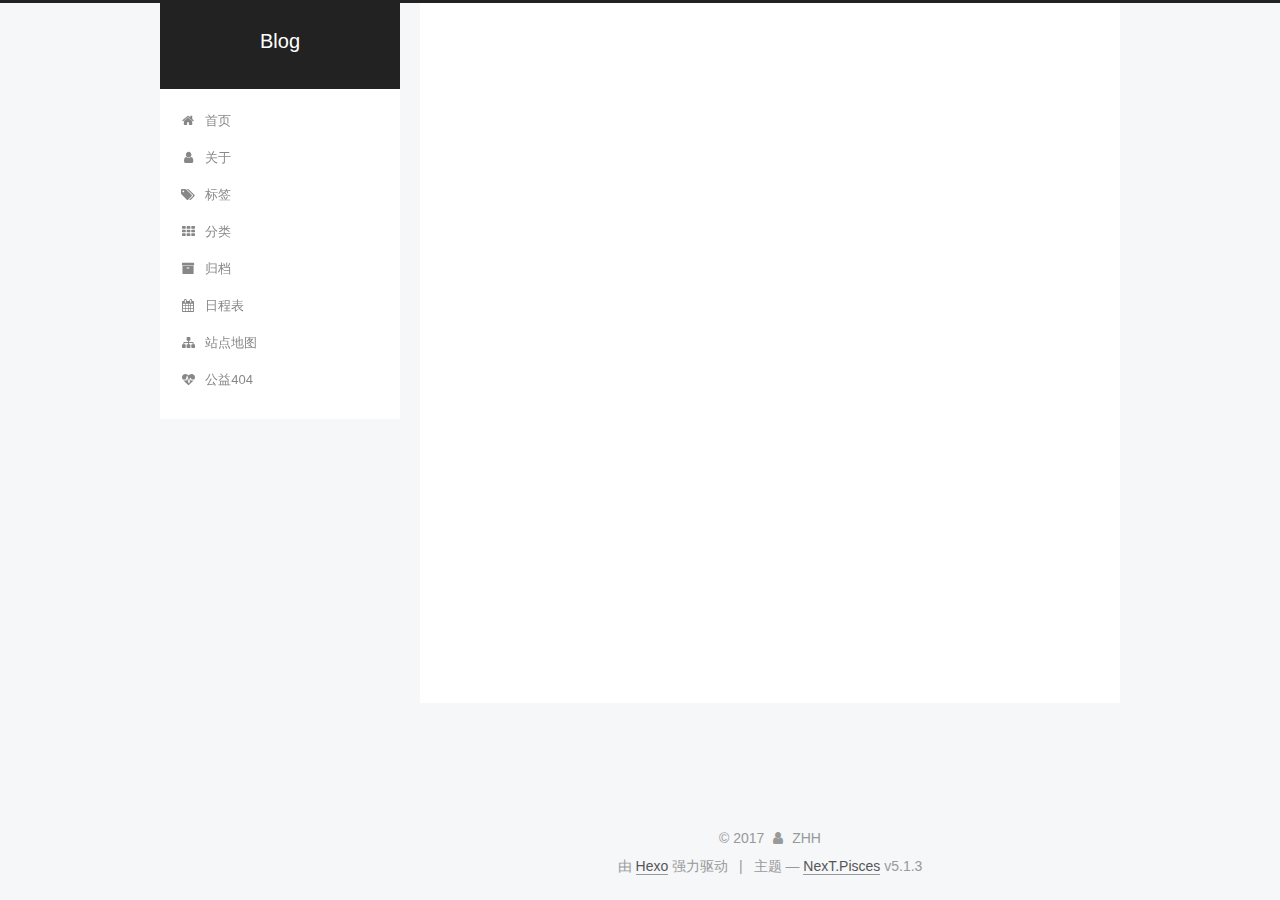
==== commit 17004b9a: "Site updated: 2017-12-16 15:53:02" ====
--- a/about/index.html
+++ b/about/index.html
@@ -86,7 +86,7 @@
 <meta property="og:site_name" content="Blog">
 <meta property="og:description" content="##陈群斌前端开发实习生个人主页：chenqunbing.github.io">
 <meta property="og:locale" content="zh-Hans">
-<meta property="og:updated_time" content="2017-12-16T06:59:31.093Z">
+<meta property="og:updated_time" content="2017-12-16T07:07:37.282Z">
 <meta name="twitter:card" content="summary">
 <meta name="twitter:title" content="about">
 <meta name="twitter:description" content="##陈群斌前端开发实习生个人主页：chenqunbing.github.io">
@@ -317,10 +317,6 @@
 
           
 
-  
-
-
-
         </div>
         
           
@@ -385,6 +381,26 @@
 
           <div class="links-of-author motion-element">
             
+              
+                <span class="links-of-author-item">
+                  <a href="https://github.com/chenqunbing" target="_blank" title="GitHub">
+                    
+                      <i class="fa fa-fw fa-github"></i>GitHub</a>
+                </span>
+              
+                <span class="links-of-author-item">
+                  <a href="mailto:3286252390@qq.com" target="_blank" title="E-Mail">
+                    
+                      <i class="fa fa-fw fa-envelope"></i>E-Mail</a>
+                </span>
+              
+                <span class="links-of-author-item">
+                  <a href="https://weibo.com/装饰别人梦的风景" target="_blank" title="WeiBo">
+                    
+                      <i class="fa fa-fw fa-weibo"></i>WeiBo</a>
+                </span>
+              
+            
           </div>
 
           
--- a/css/main.css
+++ b/css/main.css
@@ -1823,7 +1823,7 @@
   width: 4px;
   height: 4px;
   border-radius: 50%;
-  background: #36ffff;
+  background: #9ccf46;
 }
 .links-of-blogroll {
   font-size: 13px;
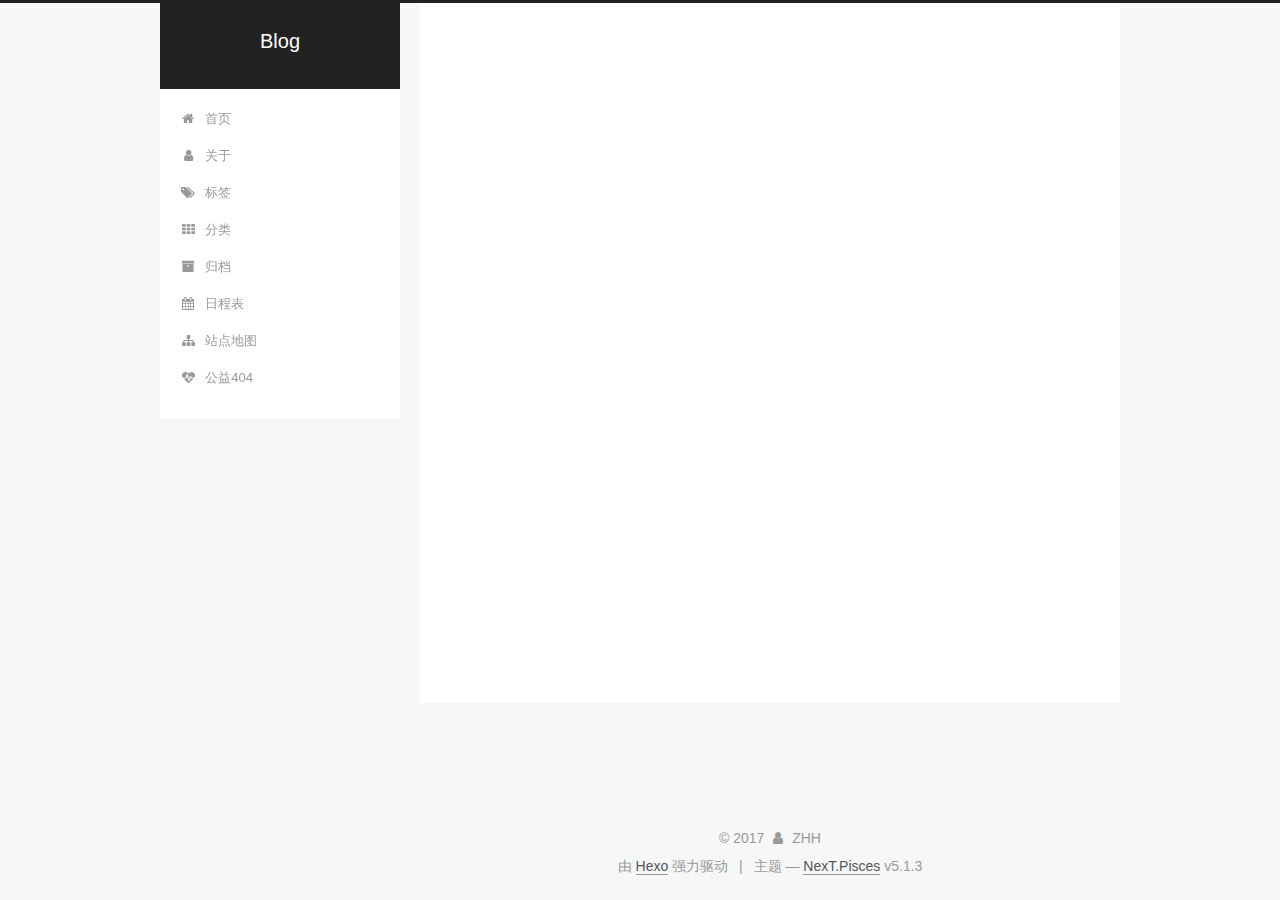
==== commit 12f07c30: "Site updated: 2017-12-30 13:48:55" ====
--- a/about/index.html
+++ b/about/index.html
@@ -365,7 +365,7 @@
               
                 <a href="/archives/">
               
-                  <span class="site-state-item-count">4</span>
+                  <span class="site-state-item-count">5</span>
                   <span class="site-state-item-name">日志</span>
                 </a>
               </div>
@@ -388,18 +388,6 @@
                       <i class="fa fa-fw fa-github"></i>GitHub</a>
                 </span>
               
-                <span class="links-of-author-item">
-                  <a href="mailto:3286252390@qq.com" target="_blank" title="E-Mail">
-                    
-                      <i class="fa fa-fw fa-envelope"></i>E-Mail</a>
-                </span>
-              
-                <span class="links-of-author-item">
-                  <a href="https://weibo.com/装饰别人梦的风景" target="_blank" title="WeiBo">
-                    
-                      <i class="fa fa-fw fa-weibo"></i>WeiBo</a>
-                </span>
-              
             
           </div>
 
--- a/css/main.css
+++ b/css/main.css
@@ -1823,7 +1823,7 @@
   width: 4px;
   height: 4px;
   border-radius: 50%;
-  background: #9ccf46;
+  background: #28d4f1;
 }
 .links-of-blogroll {
   font-size: 13px;
